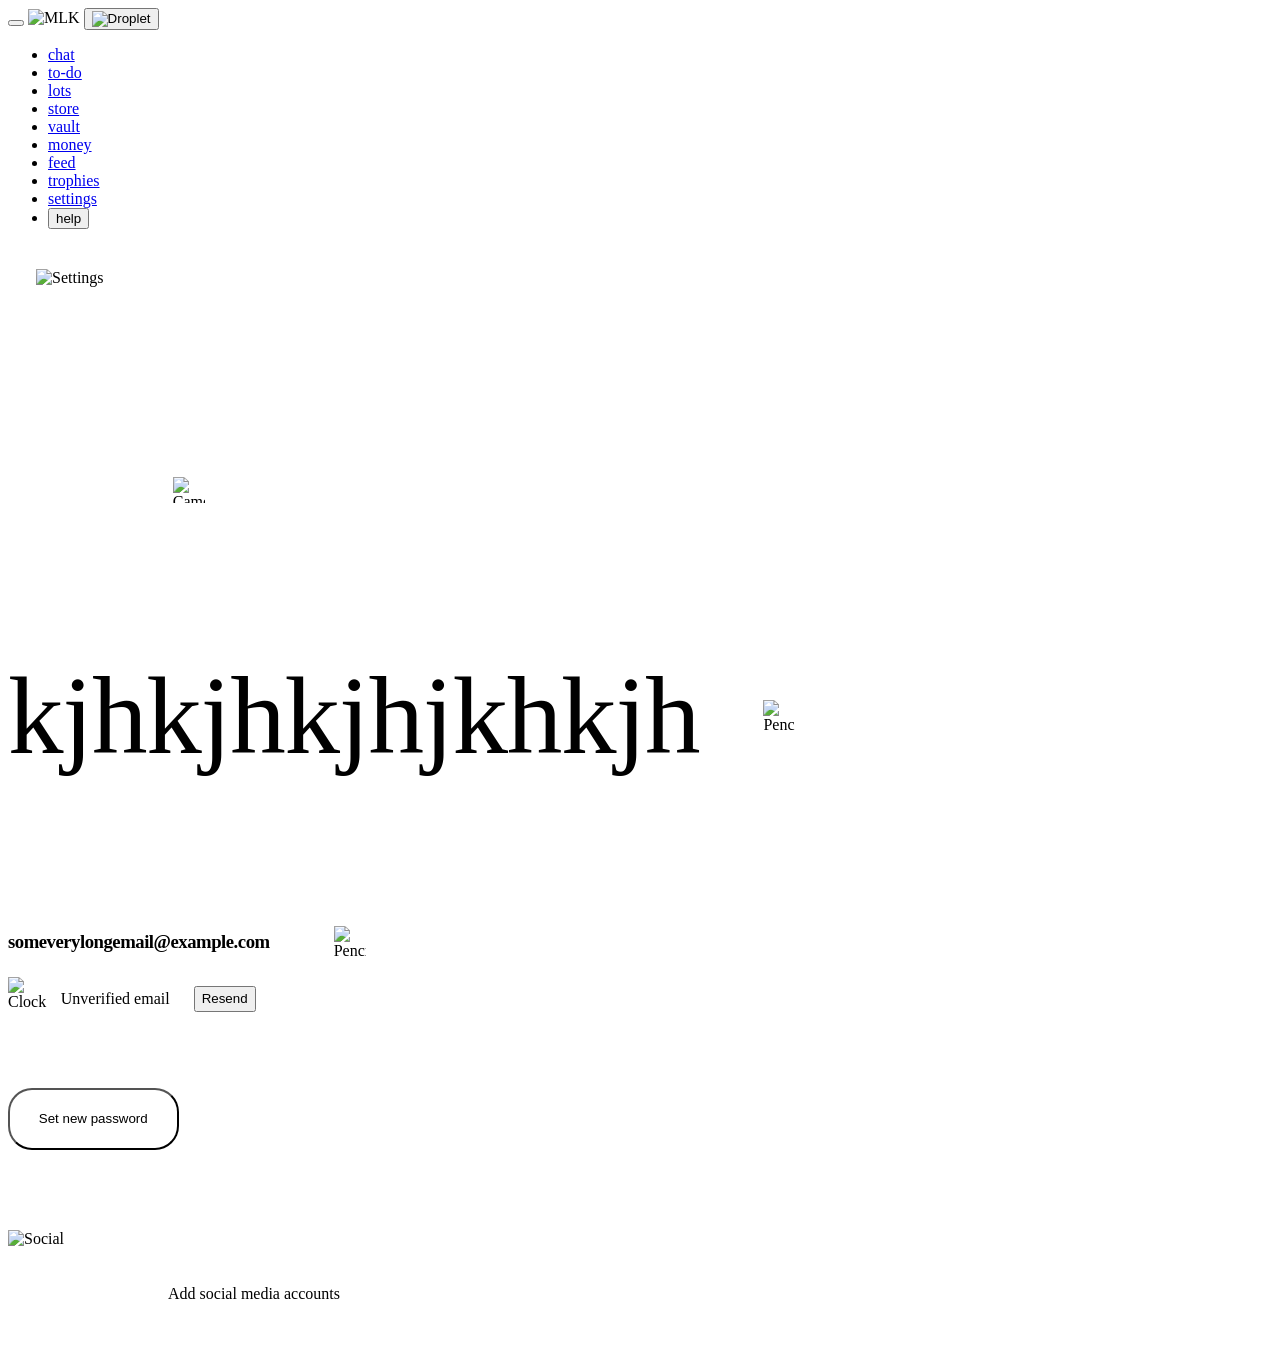
==== settings.html @ 3fc71430 "Merge pull request #1 from armmmartirosyan/main from armm" ====
<!doctype html>
<html lang="en">

<head>
    <meta charset="UTF-8" />
    <meta name="viewport" content="width=device-width, initial-scale=1.0" />
    <link rel="stylesheet" href="css/globals.css" />
    <link rel="stylesheet" href="css/sidebar-layout.css" />
    <link rel="stylesheet" href="css/help-modal.css" />
    <link rel="stylesheet" href="css/settings.css" />
    <link rel="icon" type="image/png" href="./images/droplet.png" />
    <title>Settings</title>
</head>

<body class="generic-body">
    <main class="generic-canvas dark-canvas">
        <header class="page__header">
            <button class="generic-button-reset layout-nav-toggle layout-nav-toggle_responsive" data-sidebar-toggle
                type="button" aria-label="Toggle navigation menu" aria-expanded="false">
                <span class="layout-nav-toggle__line"></span>
                <span class="layout-nav-toggle__line"></span>
                <span class="layout-nav-toggle__line"></span>
            </button>
            <img src="./images/mlk.svg" alt="MLK" class="page__logo" />

            <button class="generic-button-reset" type="button" aria-label="Profile indicator">
                <img class="page__droplet-icon" src="images/header-droplet.svg" alt="Droplet" />
            </button>
        </header>

        <section class="page" data-sidebar-layout="responsive" aria-label="Settings page">
            <aside id="primary-sidebar" class="page__sidebar" data-sidebar-panel aria-label="Sidebar navigation">
                <nav class="navigation" aria-label="Main sections">
                    <ul class="generic-list-reset">
                        <li class="navigation__item navigation__item_group_1">
                            <a class="navigation__link" href="chat.html">chat</a>
                        </li>
                        <li class="navigation__item navigation__item_group_1">
                            <a class="navigation__link" href="todo.html">to-do</a>
                        </li>
                        <li class="navigation__item navigation__item_group_1">
                            <a class="navigation__link" href="lots.html">lots</a>
                        </li>
                        <li class="navigation__item navigation__item_group_1">
                            <a class="navigation__link" href="store.html">store</a>
                        </li>
                        <li class="navigation__item navigation__item_group_1">
                            <a class="navigation__link" href="vault.html">vault</a>
                        </li>
                        <li class="navigation__item navigation__item_group_1">
                            <a class="navigation__link" href="money.html">money</a>
                        </li>

                        <div class="navigation__divider"></div>

                        <li class="navigation__item navigation__item_group_2">
                            <a class="navigation__link" href="feed.html">feed</a>
                        </li>
                        <li class="navigation__item navigation__item_group_2">
                            <a class="navigation__link" href="trophies.html">trophies</a>
                        </li>
                        <li class="navigation__item navigation__item_group_2">
                            <a class="navigation__link navigation__link_state_active" href="settings.html">settings</a>
                        </li>
                        <li class="navigation__item navigation__item_group_2">
                            <button class="navigation__link navigation__help-trigger generic-button-reset"
                                type="button">help</button>
                        </li>
                    </ul>
                </nav>
            </aside>

            <section class="page__workspace" aria-label="Settings workspace">
                <div class="page__content settings-page__content ui-scrollbar_hidden">
                    <input type="file" class="settings-page__image-input" id="settings-page-image-input">
                    <label class="settings-page__image-figure" for="settings-page-image-input">
                        <img class="settings-page__image-img" src="images/droplet-big.svg" alt="Settings" />
                        <div class="settings-page__image-figcaption">
                            <img src="images/camera.svg" alt="Camera" class="settings-page__image-figcaption-icon" />
                        </div>
                    </label>
                    <div class="settings-page__text-line">
                        <h1 class="settings-page__text">kjhkjhkjhjkhkjh</h1>
                        <div class="settings-page__pencil-button">
                            <img src="images/pencil.svg" alt="Pencil" class="settings-page__pencil-icon">
                        </div>
                    </div>
                    <div class="settings-page__text-line">
                        <h1 class="settings-page__email type-23-500-primary">
                            someverylongemail@example.com</h1>
                        <div class="settings-page__pencil-button">
                            <img src="images/pencil.svg" alt="Pencil" class="settings-page__pencil-icon">
                        </div>
                    </div>
                    <div class="settings-page__resend-line">
                        <img src="images/clock.svg" alt="Clock" class="settings-page__resend-icon">
                        <p class="settings-page__resend-info type-15-primary">Unverified email</p>
                        <button class="generic-button-reset settings-page__resend-button type-12-muted"
                            type="button">Resend</button>
                    </div>
                    <button class="settings-page__set-password-btn generic-button-reset type-12-primary" type="button">
                        Set new password
                    </button>
                    <div class="settings-page__social-line">
                        <img src="images/social-group.svg" alt="Social" class="settings-page__social-icon">
                        <p class="settings-page__social-info type-23-secondary">Add social media
                            accounts</p>
                    </div>
                </div>
            </section>
        </section>

    </main>
    <script src="scripts/help-modal.js" defer></script>
    <script src="scripts/sidebar-layout.js" defer></script>
</body>

</html>
---- css/settings.css ----
.settings-page__content {
    overflow-y: auto;
}

.settings-page__image-figure {
    width: 14rem;
    height: 18rem;
    border-radius: 3rem;
    background-color: var(--color-surface-soft);
    display: flex;
    justify-content: center;
    align-items: center;
    position: relative;
    margin-bottom: 1.3rem;
    transition: border-radius var(--transition-timing);
    cursor: pointer;

    &:not(:disabled):hover {
        border-radius: var(--hover-radius);
    }
}

.settings-page__image-img {
    width: 10.5rem;
    height: 15rem;
}

.settings-page__image-figcaption {
    position: absolute;
    width: 4rem;
    height: 4rem;
    border-radius: 50%;
    right: 0.7rem;
    bottom: 0.7rem;
    background-color: var(--color-surface-contrast);
    display: flex;
    justify-content: center;
    align-items: center;
    cursor: pointer;
}

.settings-page__image-figcaption-icon {
    width: 2rem;
    height: 1.6rem;
}

.settings-page__text-line {
    display: flex;
    align-items: center;
    gap: 3rem;
    margin-bottom: 2rem;
    max-width: 54rem;
}

.settings-page__text-line+.settings-page__text-line {
    margin-bottom: 0;
}

.settings-page__text {
    max-width: 100%;
    width: fit-content;
    height: auto;
    font-size: 6.94rem;
    line-height: 6.38rem;
    color: var(--color-text-primary);
    font-family: "Plus Jakarta Sans";
    font-weight: 500;
    letter-spacing: -0.075rem;
    white-space: normal;
    word-break: break-all;
}

.settings-page__email {
    max-width: 100%;
    width: fit-content;
    height: auto;
    letter-spacing: -0.03rem;
    white-space: normal;
    word-break: break-all;
}

.settings-page__pencil-button {
    width: 4rem;
    height: 4rem;
    cursor: pointer;
    display: flex;
    justify-content: center;
    align-items: center;
}

.settings-page__pencil-icon {
    width: 2rem;
    height: 2rem;
}

.settings-page__resend-line {
    display: flex;
    align-items: center;
    margin-bottom: 4rem;
}

.settings-page__resend-icon {
    width: 2.8rem;
    height: 2.8rem;
    margin-right: .5rem;
}

.settings-page__resend-info {
    letter-spacing: 0;
    margin-right: 1.5rem;
}

.settings-page__resend-button {
    line-height: 1.2rem;
    letter-spacing: 0;
    transition: color var(--transition-timing);

    &:not(:disabled):hover {
        color: white;
    }
}

.settings-page__set-password-btn {
    width: fit-content;
    height: fit-content;
    line-height: 1.2rem;
    letter-spacing: 0;
    padding: 1.2rem 1.8rem;
    border-radius: 1.5rem;
    background-color: var(--color-surface-soft);
    margin-bottom: 5rem;
    transition: border-radius var(--transition-timing);

    &:not(:disabled):hover {
        border-radius: var(--hover-radius);
    }
}

.settings-page__social-line {
    display: flex;
    align-items: center;
    gap: 2rem;
    max-width: 28.5rem;
}

.settings-page__social-icon {
    width: 8rem;
    height: 8rem;
}

.settings-page__social-info {
    letter-spacing: 0;
    max-width: 18.2rem;
    height: auto;
    white-space: normal;
    word-break: break-all;
}

.settings-page__image-input {
    display: none;
}

@media screen and (max-width: 1200px) {
    .settings-page__content {
        padding: 1rem 1rem 3rem;
    }

    .settings-page__text {
        font-size: 4.61rem;
        line-height: 4.5rem;
    }

    .settings-page__text-line {
        max-width: unset;
        justify-content: space-between;
        margin-bottom: 1rem;
    }

    .settings-page__text-line+.settings-page__text-line {
        margin-bottom: 0;
    }

    .settings-page__image-figure {
        width: 10.8rem;
        height: 13.8rem;
    }

    .settings-page__image-img {
        width: 9.4rem;
        height: 15rem;
    }
}
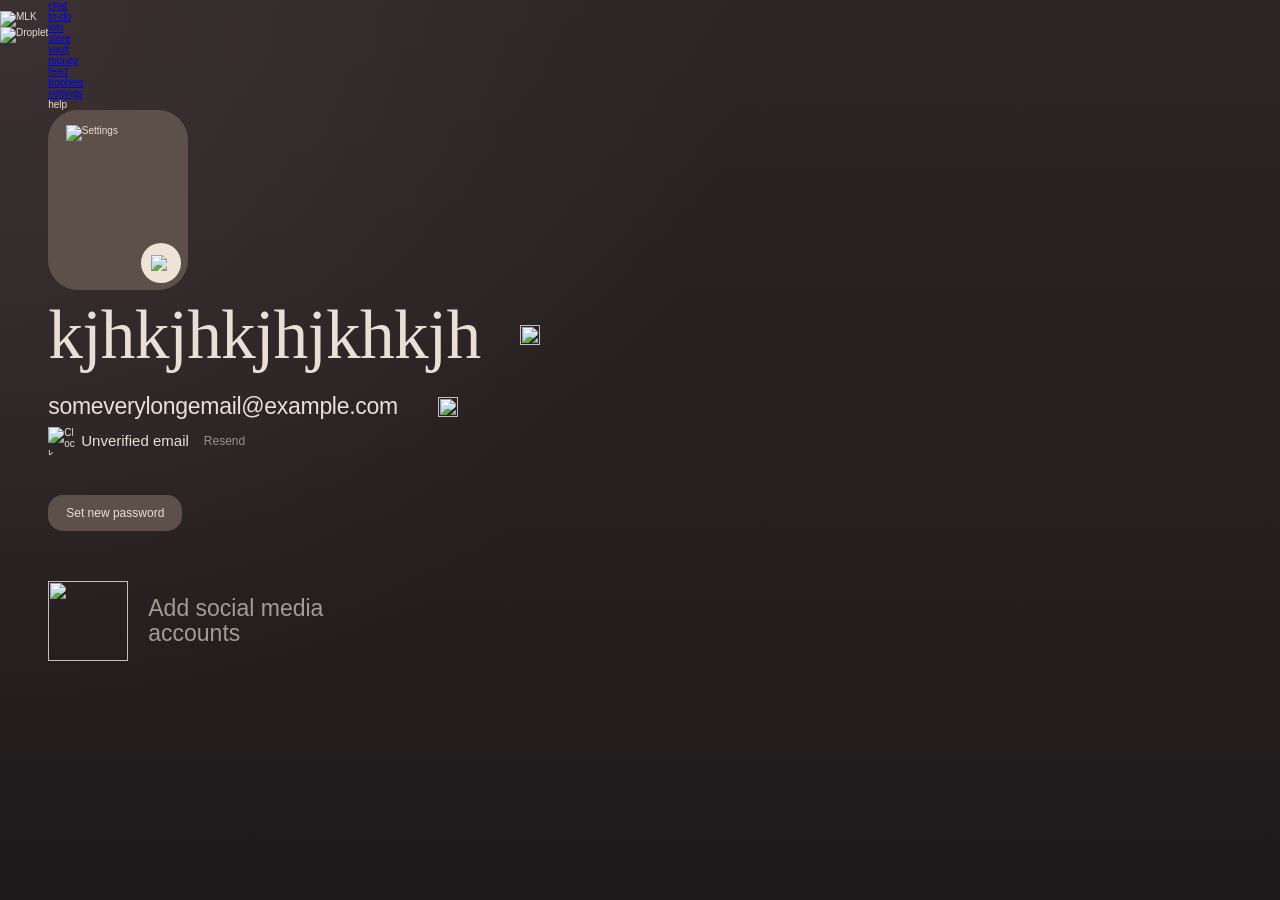
==== commit 90ad6131: "trophies" ====
--- a/settings.html
+++ b/settings.html
@@ -7,6 +7,9 @@
     <link rel="stylesheet" href="css/globals.css" />
     <link rel="stylesheet" href="css/sidebar-layout.css" />
     <link rel="stylesheet" href="css/help-modal.css" />
+    <link rel="stylesheet" href="css/form-controls.css" />
+    <link rel="stylesheet" href="css/side-modal.css" />
+    <link rel="stylesheet" href="css/toast.css" />
     <link rel="stylesheet" href="css/settings.css" />
     <link rel="icon" type="image/png" href="./images/droplet.png" />
     <title>Settings</title>
@@ -80,39 +83,269 @@
                         </div>
                     </label>
                     <div class="settings-page__text-line">
-                        <h1 class="settings-page__text">kjhkjhkjhjkhkjh</h1>
-                        <div class="settings-page__pencil-button">
-                            <img src="images/pencil.svg" alt="Pencil" class="settings-page__pencil-icon">
-                        </div>
+                        <h1 class="settings-page__text" id="settings-username">kjhkjhkjhjkhkjh</h1>
+                        <button type="button"
+                            class="generic-button-reset settings-page__pencil-button"
+                            data-modal-target="username-modal" aria-label="Edit username">
+                            <img src="images/pencil.svg" alt="" class="settings-page__pencil-icon">
+                        </button>
                     </div>
                     <div class="settings-page__text-line">
-                        <h1 class="settings-page__email type-23-500-primary">
+                        <h1 class="settings-page__email type-23-500-primary" id="settings-email">
                             someverylongemail@example.com</h1>
-                        <div class="settings-page__pencil-button">
-                            <img src="images/pencil.svg" alt="Pencil" class="settings-page__pencil-icon">
-                        </div>
+                        <button type="button"
+                            class="generic-button-reset settings-page__pencil-button"
+                            data-modal-target="email-modal" aria-label="Edit email">
+                            <img src="images/pencil.svg" alt="" class="settings-page__pencil-icon">
+                        </button>
                     </div>
                     <div class="settings-page__resend-line">
                         <img src="images/clock.svg" alt="Clock" class="settings-page__resend-icon">
                         <p class="settings-page__resend-info type-15-primary">Unverified email</p>
                         <button class="generic-button-reset settings-page__resend-button type-12-muted"
-                            type="button">Resend</button>
-                    </div>
-                    <button class="settings-page__set-password-btn generic-button-reset type-12-primary" type="button">
+                            type="button"
+                            data-toast-title="Email sent"
+                            data-toast-body="Please verify the new email address: {email}"
+                            data-toast-body-email="#settings-email">Resend</button>
+                    </div>
+                    <button class="settings-page__set-password-btn generic-button-reset type-12-primary"
+                        type="button" data-modal-target="password-modal">
                         Set new password
                     </button>
-                    <div class="settings-page__social-line">
-                        <img src="images/social-group.svg" alt="Social" class="settings-page__social-icon">
+                    <button type="button" class="generic-button-reset settings-page__social-line"
+                        data-modal-target="social-modal">
+                        <img src="images/social-group.svg" alt="" class="settings-page__social-icon">
                         <p class="settings-page__social-info type-23-secondary">Add social media
                             accounts</p>
-                    </div>
+                    </button>
                 </div>
             </section>
         </section>
 
     </main>
+
+    <div class="side-modal" id="username-modal" data-state="closed" role="dialog" aria-modal="true"
+        aria-labelledby="username-modal-title">
+        <div class="side-modal__overlay"></div>
+        <div class="side-modal__panel">
+            <button type="button" class="generic-button-reset side-modal__close" data-modal-close
+                aria-label="Close modal">
+                <img src="./images/close-icon.svg" alt="" class="side-modal__close-icon" />
+            </button>
+            <form class="side-modal__body" novalidate>
+                <h2 class="side-modal__title" id="username-modal-title">Username</h2>
+                <div class="form-field" data-validate>
+                    <div class="form-field__control">
+                        <input type="text" id="username-input" class="form-input" placeholder=" "
+                            data-prefill-target="#settings-username" required />
+                        <label class="form-field__label" for="username-input">Username</label>
+                    </div>
+                    <p class="form-field__error">Username is required</p>
+                </div>
+                <button type="submit" class="form-button">Save</button>
+            </form>
+        </div>
+    </div>
+
+    <div class="side-modal" id="email-modal" data-state="closed" role="dialog" aria-modal="true"
+        aria-labelledby="email-modal-title">
+        <div class="side-modal__overlay"></div>
+        <div class="side-modal__panel">
+            <button type="button" class="generic-button-reset side-modal__close" data-modal-close
+                aria-label="Close modal">
+                <img src="./images/close-icon.svg" alt="" class="side-modal__close-icon" />
+            </button>
+            <form class="side-modal__body" novalidate>
+                <h2 class="side-modal__title" id="email-modal-title">Email</h2>
+                <div class="form-field" data-validate>
+                    <div class="form-field__control">
+                        <input type="email" id="email-input" class="form-input" placeholder=" "
+                            data-prefill-target="#settings-email" required />
+                        <label class="form-field__label" for="email-input">Email</label>
+                    </div>
+                    <p class="form-field__error">Email is required</p>
+                </div>
+                <button type="submit" class="form-button">Save</button>
+            </form>
+        </div>
+    </div>
+
+    <div class="side-modal" id="password-modal" data-state="closed" role="dialog" aria-modal="true"
+        aria-labelledby="password-modal-title">
+        <div class="side-modal__overlay"></div>
+        <div class="side-modal__panel">
+            <button type="button" class="generic-button-reset side-modal__close" data-modal-close
+                aria-label="Close modal">
+                <img src="./images/close-icon.svg" alt="" class="side-modal__close-icon" />
+            </button>
+            <form class="side-modal__body" novalidate data-submit-gate>
+                <h2 class="side-modal__title" id="password-modal-title">Password</h2>
+                <div class="form-field" data-validate>
+                    <div class="form-field__control form-field__control_with-action">
+                        <input type="password" id="password-current" class="form-input" placeholder=" "
+                            required />
+                        <label class="form-field__label" for="password-current">Current password</label>
+                        <button type="button"
+                            class="generic-button-reset form-field__action-button"
+                            data-password-toggle aria-label="Show password">
+                            <img src="./images/eye-closed.svg" alt=""
+                                class="form-field__action-icon" />
+                        </button>
+                    </div>
+                    <p class="form-field__error">Current password is required</p>
+                </div>
+                <div class="form-field" data-validate>
+                    <div class="form-field__control form-field__control_with-action">
+                        <input type="password" id="password-new" class="form-input" placeholder=" "
+                            required />
+                        <label class="form-field__label" for="password-new">New password</label>
+                        <button type="button"
+                            class="generic-button-reset form-field__action-button"
+                            data-password-toggle aria-label="Show password">
+                            <img src="./images/eye-closed.svg" alt=""
+                                class="form-field__action-icon" />
+                        </button>
+                    </div>
+                    <p class="form-field__error">New password is required</p>
+                </div>
+                <div class="form-field" data-validate data-match-with="password-new"
+                    data-field-error-mismatch="Passwords don't match">
+                    <div class="form-field__control form-field__control_with-action">
+                        <input type="password" id="password-confirm" class="form-input" placeholder=" "
+                            required />
+                        <label class="form-field__label" for="password-confirm">Confirm new password</label>
+                        <button type="button"
+                            class="generic-button-reset form-field__action-button"
+                            data-password-toggle aria-label="Show password">
+                            <img src="./images/eye-closed.svg" alt=""
+                                class="form-field__action-icon" />
+                        </button>
+                    </div>
+                    <p class="form-field__error">Please confirm the new password</p>
+                </div>
+                <button type="submit" class="form-button" disabled>Save</button>
+            </form>
+        </div>
+    </div>
+
+    <div class="side-modal" id="social-modal" data-state="closed" role="dialog" aria-modal="true"
+        aria-labelledby="social-modal-title">
+        <div class="side-modal__overlay"></div>
+        <div class="side-modal__panel">
+            <button type="button" class="generic-button-reset side-modal__close" data-modal-close
+                aria-label="Close modal">
+                <img src="./images/close-icon.svg" alt="" class="side-modal__close-icon" />
+            </button>
+            <div class="side-modal__body side-modal__body_variant_grid">
+                <h2 class="side-modal__title" id="social-modal-title">Link your social media accounts</h2>
+                <div class="side-modal__grid">
+                    <button type="button" class="generic-button-reset side-modal__grid-tile"
+                        style="background-color:#0cb8f9" aria-label="OnlyFans">
+                        <img src="./images/of-icon.svg" alt="" class="side-modal__grid-tile-icon" />
+                    </button>
+                    <button type="button" class="generic-button-reset side-modal__grid-tile"
+                        style="background-color:#ff0000" aria-label="YouTube">
+                        <svg class="side-modal__grid-tile-icon" viewBox="0 0 24 24" fill="none"
+                            xmlns="http://www.w3.org/2000/svg">
+                            <path fill="#fff"
+                                d="M23 7.2s-.2-1.6-.9-2.3c-.8-.9-1.8-.9-2.2-1C16.6 3.6 12 3.6 12 3.6h0s-4.6 0-7.9.3c-.4.1-1.3.1-2.2 1C1.2 5.6 1 7.2 1 7.2S.8 9.2.8 11.1v1.8c0 1.9.2 3.9.2 3.9s.2 1.6.9 2.3c.8.9 1.9.8 2.4.9C6.2 20.2 12 20.4 12 20.4s4.6 0 7.9-.3c.4-.1 1.3-.1 2.2-1 .7-.7.9-2.3.9-2.3s.2-2 .2-3.9v-1.8c0-1.9-.2-3.9-.2-3.9zM9.8 15.1V8.4l6 3.4-6 3.3z" />
+                        </svg>
+                    </button>
+                    <button type="button" class="generic-button-reset side-modal__grid-tile"
+                        style="background-image:linear-gradient(45deg,#f09433,#e6683c,#dc2743,#cc2366,#bc1888)"
+                        aria-label="Instagram">
+                        <img src="./images/instagram.svg" alt=""
+                            class="side-modal__grid-tile-icon" />
+                    </button>
+                    <button type="button" class="generic-button-reset side-modal__grid-tile"
+                        style="background-color:#ffffff" aria-label="TikTok">
+                        <img src="./images/tiktok.svg" alt="" class="side-modal__grid-tile-icon" />
+                    </button>
+                    <button type="button" class="generic-button-reset side-modal__grid-tile"
+                        style="background-color:#9146ff" aria-label="Twitch">
+                        <svg class="side-modal__grid-tile-icon" viewBox="0 0 24 24" fill="none"
+                            xmlns="http://www.w3.org/2000/svg">
+                            <path fill="#fff"
+                                d="M4 3l-1 4v12h4v3h3l3-3h4l5-5V3H4zm16 10l-3 3h-4l-3 3v-3H7V5h13v8zm-4-6v5h-2V7h2zm-5 0v5H9V7h2z" />
+                        </svg>
+                    </button>
+                    <button type="button" class="generic-button-reset side-modal__grid-tile"
+                        style="background-color:#000000" aria-label="X">
+                        <img src="./images/x.svg" alt="" class="side-modal__grid-tile-icon" />
+                    </button>
+                    <button type="button" class="generic-button-reset side-modal__grid-tile"
+                        style="background-color:#fffc00" aria-label="Snapchat">
+                        <svg class="side-modal__grid-tile-icon" viewBox="0 0 24 24" fill="none"
+                            xmlns="http://www.w3.org/2000/svg">
+                            <path fill="#fff" stroke="#000" stroke-width="0.5"
+                                d="M12 2c3 0 5.5 2 5.7 5.4.1 1.8-.2 3.2.3 3.8.4.5 1.6.2 1.9.8.3.7-1.3 1.4-2.4 1.8-.7.3-.5 1-.2 1.6.5 1 2 2.2 3.5 2.3.3 0 .4.3.2.6-.6 1-3 .9-3.4 1.4-.2.3-.2 1.2-.7 1.3-.7.2-2.1-.8-3.6-.4-1.6.4-2.2 1.6-3.3 1.6-1.1 0-1.7-1.2-3.3-1.6-1.5-.4-2.9.6-3.6.4-.5-.1-.5-1-.7-1.3-.4-.5-2.8-.4-3.4-1.4-.2-.3-.1-.6.2-.6 1.5-.1 3-1.3 3.5-2.3.3-.6.5-1.3-.2-1.6-1.1-.4-2.7-1.1-2.4-1.8.3-.6 1.5-.3 1.9-.8.5-.6.2-2 .3-3.8C6.5 4 9 2 12 2z" />
+                        </svg>
+                    </button>
+                    <button type="button" class="generic-button-reset side-modal__grid-tile"
+                        style="background-color:#229ed9" aria-label="Telegram">
+                        <svg class="side-modal__grid-tile-icon" viewBox="0 0 24 24" fill="none"
+                            xmlns="http://www.w3.org/2000/svg">
+                            <path fill="#fff"
+                                d="M21.5 3.5 2.6 10.7c-1.2.5-1.2 1.2-.2 1.5l4.7 1.5 10.8-6.8c.5-.3 1-.1.6.2l-8.7 7.9-.3 4.8c.5 0 .7-.2 1-.5l2.3-2.2 4.8 3.5c.9.5 1.5.2 1.7-.8l3-14c.3-1.2-.5-1.8-1.8-1.3z" />
+                        </svg>
+                    </button>
+                    <button type="button" class="generic-button-reset side-modal__grid-tile"
+                        style="background-color:#0077ff" aria-label="VK">
+                        <svg class="side-modal__grid-tile-icon" viewBox="0 0 24 24" fill="none"
+                            xmlns="http://www.w3.org/2000/svg">
+                            <path fill="#fff"
+                                d="M13.2 17.2h1.3s.4 0 .6-.3c.2-.2.2-.6.2-.6s0-1.4.7-1.6c.7-.2 1.6 1.4 2.5 2 .7.5 1.3.4 1.3.4l2.5 0s1.3-.1.7-1.1c-.1-.1-.4-.7-1.9-2.1-1.5-1.4-1.3-1.2.5-3.6 1.1-1.4 1.5-2.3 1.4-2.7-.1-.4-1-.3-1-.3l-2.8 0s-.2 0-.4.1c-.2.1-.3.3-.3.3s-.4 1-.9 1.8c-1.1 1.7-1.5 1.8-1.7 1.7-.4-.3-.3-1.1-.3-1.7 0-1.9.3-2.7-.6-2.9-.3-.1-.5-.1-1.2-.1-1 0-1.8 0-2.2.2-.3.1-.5.4-.4.5.2 0 .6.1.8.4.3.4.3 1.2.3 1.2s.2 2.6-.4 2.9c-.4.2-.9-.2-1.9-1.8-.5-.8-.9-1.7-.9-1.7s-.1-.2-.2-.3c-.2-.1-.5-.1-.5-.1l-2.7 0s-.4 0-.5.2c-.1.2 0 .5 0 .5s2.1 4.9 4.5 7.3c2.2 2.3 4.7 2.1 4.7 2.1z" />
+                        </svg>
+                    </button>
+                    <button type="button" class="generic-button-reset side-modal__grid-tile"
+                        style="background-color:#0a66c2" aria-label="LinkedIn">
+                        <svg class="side-modal__grid-tile-icon" viewBox="0 0 24 24" fill="none"
+                            xmlns="http://www.w3.org/2000/svg">
+                            <path fill="#fff"
+                                d="M6.5 9H3v11h3.5V9zm-1.8-5a2 2 0 1 0 0 4 2 2 0 0 0 0-4zM21 13.3c0-3-1.6-4.4-3.8-4.4-1.7 0-2.5.9-3 1.6V9H11v11h3.5v-5.9c0-1.6.3-3 2.2-3 1.9 0 1.9 1.6 1.9 3.1V20H21v-6.7z" />
+                        </svg>
+                    </button>
+                    <button type="button" class="generic-button-reset side-modal__grid-tile"
+                        style="background-color:#5865f2" aria-label="Discord">
+                        <svg class="side-modal__grid-tile-icon" viewBox="0 0 24 24" fill="none"
+                            xmlns="http://www.w3.org/2000/svg">
+                            <path fill="#fff"
+                                d="M20 5.3a17.3 17.3 0 0 0-4.3-1.3c-.2.3-.4.8-.6 1.1a16 16 0 0 0-4.2 0c-.2-.3-.4-.8-.6-1.1a17.3 17.3 0 0 0-4.3 1.3A18 18 0 0 0 3 17.3a17 17 0 0 0 5.2 2.7c.4-.6.8-1.2 1.1-1.9a11 11 0 0 1-1.7-.8c.1-.1.3-.2.4-.3a12.2 12.2 0 0 0 10.4 0c.1.1.3.2.4.3-.5.3-1.1.6-1.7.8.3.7.7 1.3 1.1 1.9a17 17 0 0 0 5.2-2.7 18 18 0 0 0-2-12zm-11 9.5c-1 0-1.9-1-1.9-2.1 0-1.2.9-2.1 1.9-2.1s1.9 1 1.9 2.1c0 1.2-.9 2.1-1.9 2.1zm7 0c-1 0-1.9-1-1.9-2.1 0-1.2.9-2.1 1.9-2.1s1.9 1 1.9 2.1c0 1.2-.9 2.1-1.9 2.1z" />
+                        </svg>
+                    </button>
+                    <button type="button" class="generic-button-reset side-modal__grid-tile"
+                        style="background-color:#1877f2" aria-label="Facebook">
+                        <svg class="side-modal__grid-tile-icon" viewBox="0 0 24 24" fill="none"
+                            xmlns="http://www.w3.org/2000/svg">
+                            <path fill="#fff"
+                                d="M13.6 22v-8.2h2.8l.4-3.2h-3.2V8.5c0-.9.3-1.6 1.6-1.6h1.7V4.1c-.3 0-1.3-.1-2.4-.1-2.4 0-4 1.5-4 4.1v2.3H7.7v3.2h2.8V22h3.1z" />
+                        </svg>
+                    </button>
+                    <button type="button" class="generic-button-reset side-modal__grid-tile"
+                        style="background-color:#000000" aria-label="Threads">
+                        <svg class="side-modal__grid-tile-icon" viewBox="0 0 24 24" fill="none"
+                            xmlns="http://www.w3.org/2000/svg">
+                            <path fill="#fff"
+                                d="M12 2C6.6 2 2.5 5.2 2.5 11.6c0 4.2 1.9 7.8 4.9 9.4 2.3 1.2 5 1.2 7.4 0 2-1 3.5-2.8 4-5.2.4-2-.1-3.9-1.2-5.2-1-1.1-2.5-1.7-4.3-1.7-1.3 0-2.5.4-3.4 1.1-.4.3-.4.8-.2 1.2.3.4.8.5 1.2.2.6-.5 1.5-.8 2.4-.8 1.2 0 2.2.4 2.9 1.1.7.8 1 1.9.7 3.2-.4 1.7-1.4 2.9-3 3.7-1.8.9-3.8.9-5.5 0-2.3-1.2-3.8-4.1-3.8-7.7 0-5 3-8 7.7-8 3.7 0 6.5 2 7.3 5.1.1.5.6.7 1 .6.4-.1.6-.6.5-1C20.4 4.5 17 2 12 2z" />
+                        </svg>
+                    </button>
+                    <button type="button" class="generic-button-reset side-modal__grid-tile"
+                        style="background-color:#b92b27" aria-label="Quora">
+                        <svg class="side-modal__grid-tile-icon" viewBox="0 0 24 24" fill="none"
+                            xmlns="http://www.w3.org/2000/svg">
+                            <path fill="#fff"
+                                d="M12 2C6.5 2 2 6.5 2 12s4.5 10 10 10c1.5 0 2.9-.3 4.1-.9.3.4.7.9 1.5.9.7 0 1.6-.3 2.2-1.2l.8-1.2c.7-1 .6-2.1-.1-2.8-.7-.6-1.5-.6-2.1-.2l-.9.6c-.3-.3-.5-.6-.8-1 1.9-1.8 3.1-4.3 3.1-7.2 0-5.5-4.5-10-10-10zm0 16.2c-3.4 0-5.5-3.1-5.5-6.2 0-3.1 2.1-6.2 5.5-6.2 3.4 0 5.5 3.1 5.5 6.2 0 1-.2 2-.6 2.8-.8-.9-2-1.7-3.4-1.7-1.3 0-2.2.5-2.9 1.3l1.1 1.3c.4-.4 1-.7 1.6-.7.9 0 1.7.5 2.3 1.2-.9.8-2 1.3-3.1 1.3h-.5z" />
+                        </svg>
+                    </button>
+                </div>
+            </div>
+        </div>
+    </div>
+
     <script src="scripts/help-modal.js" defer></script>
     <script src="scripts/sidebar-layout.js" defer></script>
+    <script src="scripts/side-modal.js" defer></script>
+    <script src="scripts/toast.js" defer></script>
 </body>
 
 </html>
--- a/css/globals.css
+++ b/css/globals.css
@@ -0,0 +1,351 @@
+@import "./fonts.css";
+
+:root {
+  /* Figma MLK tokens (node 395:5635) */
+  /* Primary: #2C2425 | Secondary: #1F1A1B | Accent: #E3B6A5 */
+  /* Text Primary: #F1EBE3 | Text Secondary: #A79A92 | Text Muted: #6B605D */
+  /* Surface Glass: rgba(255, 255, 255, 0.12) | Divider: rgba(255, 255, 255, 0.2) */
+  --color-primary: #2c2425;
+  --color-secondary: #1f1a1b;
+  --color-accent: #e5ae99;
+  --color-chat-surface: var(--color-primary);
+  --color-bg-primary: var(--color-primary);
+  --color-bg-secondary: var(--color-secondary);
+  --color-surface-soft: #5d504b;
+  --color-surface-contrast: #efe3d8;
+  --color-surface-panel: #23201f;
+  --color-surface-panel-muted: #423733;
+  --color-text-primary: #eadfd6;
+  --color-text-secondary: #a79a92;
+  --color-text-muted: #a39187;
+  --color-text-dark: #261f20;
+  --color-highlight-blue: #0000ff;
+  --color-highlight-green: #71eb44;
+  --color-highlight-yellow: #ffdd24;
+  --color-highlight-pink: #ff80c0;
+  --color-modal-surface: #200054;
+  --color-modal-overlay: rgba(0, 0, 0, 0.55);
+  --color-field-surface: #42276e;
+  --color-field-surface-subtle: rgba(255, 255, 255, 0.06);
+  --color-error: #ff3d7a;
+  --color-error-glow: rgba(255, 61, 122, 0.55);
+  --color-bg-glow: #3b3132;
+  --color-line-soft: rgba(255, 255, 255, 0.2);
+  --white-10: rgba(255, 255, 255, 0.1);
+  --white-15: rgba(255, 255, 255, 0.15);
+  --white-20: rgba(255, 255, 255, 0.2);
+  --white-30: rgba(255, 255, 255, 0.3);
+  --white-40: rgba(255, 255, 255, 0.4);
+  --white-50: rgba(255, 255, 255, 0.5);
+  --white-60: rgba(255, 255, 255, 0.6);
+  --white-70: rgba(255, 255, 255, 0.7);
+  --white-80: rgba(255, 255, 255, 0.8);
+  --white-90: rgba(255, 255, 255, 0.9);
+  --white-100: rgba(255, 255, 255, 1);
+  --black-08: rgba(0, 0, 0, 0.08);
+  --black-20: rgba(0, 0, 0, 0.2);
+  --black-25: rgba(0, 0, 0, 0.25);
+  --color-overlay-dark: rgba(0, 0, 0, 0.18);
+  --shadow-soft: 0 1.2rem 3rem rgba(0, 0, 0, 0.25);
+
+  --static-frame-width: 100%;
+  --static-frame-height: 100dvh;
+  --static-sidebar-width: 35rem;
+  --hover-radius: 0.5rem;
+  --transition-timing: 0.4s;
+}
+
+* {
+  box-sizing: border-box;
+  margin: 0;
+  padding: 0;
+}
+
+html {
+  /* font-size: calc(100vw / (1920 / 10)); */
+  font-size: 62.5%;
+}
+
+body {
+  font-family: "AdvancedLevel Inter", "Segoe UI", sans-serif;
+  color: var(--color-text-primary);
+  overflow-wrap: break-word;
+}
+
+img {
+  display: block;
+  max-width: 100%;
+}
+
+button,
+input {
+  border: 0;
+  font: inherit;
+  color: inherit;
+}
+
+button,
+a,
+input,
+textarea {
+  transition:
+    color 180ms ease,
+    background-color 180ms ease,
+    opacity 180ms ease,
+    box-shadow 180ms ease;
+}
+
+.generic-body {
+  min-width: var(--static-frame-width);
+  min-height: var(--static-frame-height);
+  background:
+    radial-gradient(
+      100% 140% at 0% 0%,
+      var(--color-bg-glow) 0%,
+      transparent 58%
+    ),
+    linear-gradient(
+      180deg,
+      var(--color-bg-primary) 0%,
+      var(--color-bg-secondary) 100%
+    );
+}
+
+.generic-canvas {
+  width: var(--static-frame-width);
+  min-height: var(--static-frame-height);
+  height: var(--static-frame-height);
+  margin-inline: auto;
+  display: flex;
+  justify-content: flex-start;
+  align-items: flex-start;
+  overflow-x: hidden;
+  position: relative;
+  background-image: url("../images/bg-light.png");
+  background-size: cover;
+  background-position: center;
+
+  &.dark-canvas {
+    background-image: url("../images/bg-dark.png");
+  }
+}
+
+.small-canvas {
+  width: var(--static-frame-width);
+  min-height: var(--static-frame-height);
+  height: var(--static-frame-height);
+  overflow-x: hidden;
+  position: relative;
+  background-image: url("../images/bg-light.png");
+  background-size: cover;
+  background-position: center;
+
+  &.dark-canvas {
+    background-image: url("../images/bg-dark.png");
+  }
+}
+
+.generic-list-reset {
+  list-style: none;
+}
+
+.generic-button-reset {
+  cursor: pointer;
+  border: 0;
+  background: transparent;
+  padding: 0;
+}
+
+.generic-button-reset:active {
+  opacity: 1;
+}
+
+.generic-input-reset {
+  border: 0;
+  background: transparent;
+  outline: none;
+  padding: 0;
+}
+
+/* Shared surface helpers */
+.ui-panel {
+  border-radius: 2rem;
+}
+
+.ui-panel_tone_glass {
+  background-color: var(--white-10);
+}
+
+.ui-scrollbar_hidden {
+  -ms-overflow-style: none;
+  scrollbar-width: none;
+}
+
+.ui-scrollbar_hidden::-webkit-scrollbar {
+  display: none;
+}
+
+.ui-pill-button {
+  border-radius: 3rem;
+  cursor: pointer;
+}
+
+/* Typography system: one class per text style */
+.type-12,
+.type-12-primary,
+.type-12-secondary,
+.type-12-muted,
+.type-15,
+.type-15-primary,
+.type-15-secondary,
+.type-15-muted,
+.type-15-500,
+.type-15-500-secondary,
+.type-15-500-dark,
+.type-15-700-primary,
+.type-18,
+.type-18-500-secondary,
+.type-23,
+.type-23-primary,
+.type-23-secondary,
+.type-23-500-primary,
+.type-24-500-primary,
+.type-46-500,
+.type-48-primary,
+.type-68-500,
+.type-68-500-primary,
+.type-70-500,
+.type-74-500 {
+  font-family: "Plus Jakarta Sans", "AdvancedLevel Inter", sans-serif;
+  letter-spacing: 0;
+}
+
+.type-12,
+.type-12-primary,
+.type-12-secondary,
+.type-12-muted {
+  font-size: 1.2rem;
+  line-height: 1.44rem;
+  font-weight: 400;
+}
+
+.type-15,
+.type-15-primary,
+.type-15-secondary,
+.type-15-muted,
+.type-15-500,
+.type-15-500-secondary,
+.type-15-500-dark,
+.type-15-700-primary {
+  font-size: 1.5rem;
+  line-height: 1.8rem;
+}
+
+.type-15,
+.type-15-primary,
+.type-15-secondary,
+.type-15-muted {
+  font-weight: 400;
+}
+
+.type-15-500,
+.type-15-500-secondary,
+.type-15-500-dark,
+.type-18-500-secondary,
+.type-23-500-primary,
+.type-24-500-primary,
+.type-46-500,
+.type-68-500,
+.type-68-500-primary,
+.type-70-500,
+.type-74-500 {
+  font-weight: 500;
+}
+
+.type-15-700-primary {
+  font-weight: 700;
+}
+
+.type-18,
+.type-18-500-secondary {
+  font-size: 1.8rem;
+  line-height: 2rem;
+}
+
+.type-18 {
+  font-weight: 400;
+}
+
+.type-23,
+.type-23-primary,
+.type-23-secondary,
+.type-23-500-primary {
+  font-size: 2.3rem;
+  line-height: 2.5rem;
+}
+
+.type-23,
+.type-23-primary,
+.type-23-secondary,
+.type-48-primary {
+  font-weight: 400;
+}
+
+.type-24-500-primary {
+  font-size: 2.4rem;
+  line-height: 2.6rem;
+}
+
+.type-46-500 {
+  font-size: 4.6rem;
+  line-height: 4.5rem;
+}
+
+.type-48-primary {
+  font-size: 4.8rem;
+  line-height: 4.5rem;
+}
+
+.type-68-500,
+.type-68-500-primary {
+  font-size: 6.8rem;
+  line-height: 6.4rem;
+}
+
+.type-70-500 {
+  font-size: 7rem;
+  line-height: 6.38rem;
+}
+
+.type-74-500 {
+  font-size: 7.4rem;
+  line-height: 6.4rem;
+}
+
+.type-12-primary,
+.type-15-primary,
+.type-15-700-primary,
+.type-23-primary,
+.type-23-500-primary,
+.type-24-500-primary,
+.type-48-primary,
+.type-68-500-primary {
+  color: var(--color-text-primary);
+}
+
+.type-12-secondary,
+.type-15-secondary,
+.type-15-500-secondary,
+.type-18-500-secondary,
+.type-23-secondary {
+  color: var(--color-text-secondary);
+}
+
+.type-15-500-dark {
+  color: var(--color-text-dark);
+}
+
+.type-12-muted,
+.type-15-muted {
+  color: var(--white-50);
+}
--- a/css/form-controls.css
+++ b/css/form-controls.css
@@ -0,0 +1,213 @@
+:root {
+    --form-field-border: rgba(255, 255, 255, 0.15);
+    --form-field-border-focus: rgba(255, 255, 255, 0.35);
+    --form-field-height: 6.4rem;
+    --form-field-radius: 1.4rem;
+    --form-field-padding-x: 2rem;
+}
+
+.form-field {
+    display: flex;
+    flex-direction: column;
+    gap: .8rem;
+}
+
+.form-field__control {
+    position: relative;
+    display: flex;
+    align-items: center;
+    height: var(--form-field-height);
+    border-radius: var(--form-field-radius);
+    background-color: var(--color-field-surface);
+    transition: border-color 180ms ease, box-shadow 180ms ease;
+}
+
+.form-field__control:focus-within {
+    border-color: var(--form-field-border-focus);
+}
+
+.form-field[data-state="error"] .form-field__control {
+    border: 1px solid var(--color-error);
+    box-shadow: 0 0 2rem -.4rem var(--color-error-glow);
+}
+
+.form-input,
+.form-select {
+    width: 100%;
+    height: 100%;
+    padding: 1.6rem var(--form-field-padding-x) .6rem;
+    background: transparent;
+    border: 0;
+    outline: none;
+    color: var(--white-100);
+    font-family: "Plus Jakarta Sans", "AdvancedLevel Inter", sans-serif;
+    font-size: 1.6rem;
+    line-height: 2rem;
+    font-weight: 500;
+    appearance: none;
+    -webkit-appearance: none;
+}
+
+
+.form-input::placeholder {
+    color: transparent;
+}
+
+.form-select {
+    padding-right: 4.4rem;
+    cursor: pointer;
+}
+
+.form-select option {
+    color: var(--color-text-dark);
+    background-color: var(--white-100);
+}
+
+.form-field__label {
+    position: absolute;
+    left: var(--form-field-padding-x);
+    top: 50%;
+    transform: translateY(-50%);
+    color: var(--white-50);
+    font-family: "Plus Jakarta Sans", "AdvancedLevel Inter", sans-serif;
+    font-size: 1.5rem;
+    line-height: 1.8rem;
+    font-weight: 500;
+    pointer-events: none;
+    transition: top 180ms ease, transform 180ms ease, font-size 180ms ease, color 180ms ease;
+}
+
+.form-input:focus~.form-field__label,
+.form-input:not(:placeholder-shown)~.form-field__label,
+.form-select:focus~.form-field__label,
+.form-select:not([data-empty="true"])~.form-field__label,
+.form-field__trigger[data-empty="false"]~.form-field__label,
+.form-field__trigger:focus~.form-field__label {
+    top: 1.2rem;
+    transform: translateY(0);
+    font-size: 1.1rem;
+    line-height: 1.3rem;
+    color: var(--white-70);
+}
+
+.form-field__trigger {
+    width: 100%;
+    height: 100%;
+    padding: 1.6rem 4.4rem .6rem var(--form-field-padding-x);
+    background: transparent;
+    border: 0;
+    outline: none;
+    text-align: left;
+    cursor: pointer;
+    display: flex;
+    align-items: center;
+    font-family: "Plus Jakarta Sans", "AdvancedLevel Inter", sans-serif;
+    font-size: 1.6rem;
+    line-height: 2rem;
+    font-weight: 500;
+    color: var(--white-100);
+}
+
+.form-field__value {
+    display: block;
+    min-height: 2rem;
+    width: 100%;
+    overflow: hidden;
+    text-overflow: ellipsis;
+    white-space: nowrap;
+}
+
+.form-field__chevrons {
+    position: absolute;
+    right: 1.8rem;
+    top: 50%;
+    transform: translateY(-50%);
+    display: flex;
+    flex-direction: column;
+    gap: .2rem;
+    pointer-events: none;
+    color: var(--white-80);
+}
+
+.form-field__chevron {
+    width: 1rem;
+    height: .7rem;
+    display: block;
+}
+
+.form-field__error {
+    color: var(--color-error);
+    font-family: "Plus Jakarta Sans", "AdvancedLevel Inter", sans-serif;
+    font-size: 1.3rem;
+    line-height: 1.6rem;
+    font-weight: 500;
+    min-height: 1.6rem;
+    padding-left: .4rem;
+    display: none;
+}
+
+.form-field[data-state="error"] .form-field__error {
+    display: block;
+}
+
+.form-button {
+    width: 100%;
+    height: 6rem;
+    padding: 1rem 2rem;
+    border-radius: 3.4rem;
+    background-color: var(--color-accent);
+    color: black;
+    font-family: "Plus Jakarta Sans", sans-serif;
+    font-size: 1.5rem;
+    line-height: 2rem;
+    font-weight: 600;
+    cursor: pointer;
+    border: 0;
+    transition: border-radius var(--transition-timing), box-shadow 180ms ease, opacity 180ms ease;
+}
+
+.form-button:hover:not(:disabled) {
+    border-radius: var(--hover-radius);
+}
+
+.form-button:active:not(:disabled) {
+    opacity: .85;
+}
+
+.form-button:disabled {
+    opacity: .5;
+    cursor: not-allowed;
+}
+
+.form-field__control_with-action .form-input {
+    padding-right: 5rem;
+}
+
+.form-field__action-button {
+    position: absolute;
+    right: 1.2rem;
+    top: 50%;
+    transform: translateY(-50%);
+    width: 3.2rem;
+    height: 3.2rem;
+    border-radius: 50%;
+    background: transparent;
+    cursor: pointer;
+    display: flex;
+    align-items: center;
+    justify-content: center;
+    opacity: .7;
+    transition: opacity 180ms ease, background-color 180ms ease;
+}
+
+.form-field__action-button:hover {
+    opacity: 1;
+    background-color: var(--white-10);
+}
+
+.form-field__action-icon {
+    width: 2rem;
+    height: 2rem;
+    display: block;
+    pointer-events: none;
+}
--- a/css/side-modal.css
+++ b/css/side-modal.css
@@ -0,0 +1,259 @@
+:root {
+    --side-modal-width: 47rem;
+    --side-modal-radius: 2.4rem;
+    --side-modal-duration: 280ms;
+}
+
+.side-modal {
+    position: fixed;
+    top: 0;
+    left: 0;
+    inset: 0;
+    z-index: 10000;
+    visibility: hidden;
+    pointer-events: none;
+    padding: 1rem;
+    display: flex;
+    justify-content: flex-end;
+}
+
+.side-modal[data-state="open"] {
+    visibility: visible;
+    pointer-events: auto;
+}
+
+.side-modal__overlay {
+    position: absolute;
+    inset: 0;
+    background-color: var(--color-modal-overlay);
+    opacity: 0;
+    transition: opacity var(--side-modal-duration) ease;
+}
+
+.side-modal[data-state="open"] .side-modal__overlay {
+    opacity: 1;
+}
+
+.side-modal__panel {
+    width: 100%;
+    max-width: 44rem;
+    height: 100%;
+    background-color: var(--color-modal-surface);
+    border-radius: var(--side-modal-radius);
+    transform: translateX(100%);
+    transition: transform var(--side-modal-duration) ease;
+    display: flex;
+    flex-direction: column;
+    overflow: hidden;
+
+}
+
+.side-modal[data-state="open"] .side-modal__panel {
+    transform: translateX(0);
+}
+
+.side-modal__close {
+    position: absolute;
+    top: 1.8rem;
+    right: 2rem;
+    z-index: 2;
+    width: 3.2rem;
+    height: 3.2rem;
+    border-radius: 50%;
+    background-color: var(--white-15);
+    display: flex;
+    align-items: center;
+    justify-content: center;
+    transition: border-radius var(--transition-timing), filter var(--transition-timing), background-color 180ms ease;
+}
+
+.side-modal__close:hover {
+    background-color: var(--white-20);
+    border-radius: var(--hover-radius);
+    filter: brightness(1.2);
+}
+
+.side-modal__close-icon {
+    width: 1.6rem;
+    height: 1.6rem;
+    display: block;
+}
+
+.side-modal__body {
+    flex: 1;
+    min-height: 0;
+    overflow-y: auto;
+    padding: 3.4rem 1.5rem;
+    display: flex;
+    flex-direction: column;
+    gap: 2rem;
+    justify-content: center;
+    -ms-overflow-style: none;
+    scrollbar-width: none;
+}
+
+.side-modal__body::-webkit-scrollbar {
+    display: none;
+}
+
+.side-modal__title {
+    color: var(--white-100);
+    font-weight: 700;
+    font-size: 3.4rem;
+    line-height: 3.3rem;
+    font-family: "Plus Jakarta Sans";
+    text-wrap: wrap;
+    margin-bottom: .6rem;
+}
+
+.side-modal__note {
+    display: flex;
+    align-items: center;
+    gap: 1.2rem;
+}
+
+.side-modal__note-icon {
+    width: 2rem;
+    height: 2rem;
+    flex-shrink: 0;
+    border-radius: 50%;
+    background-color: var(--white-100);
+    color: #1a0660;
+    font-family: "Plus Jakarta Sans", "AdvancedLevel Inter", sans-serif;
+    font-size: 1.4rem;
+    font-weight: 700;
+    line-height: 1;
+    display: flex;
+    align-items: center;
+    justify-content: center;
+}
+
+.side-modal__note-text {
+    color: var(--white-100);
+    font-family: "Plus Jakarta Sans", "AdvancedLevel Inter", sans-serif;
+    font-size: 1.2rem;
+    line-height: 1.2rem;
+    font-weight: 500;
+}
+
+body.side-modal-open {
+    overflow: hidden;
+}
+
+/* List variant: full-bleed scrollable list, no title */
+.side-modal__body_variant_list {
+    padding: 6.4rem 0 1rem;
+    gap: 0;
+    justify-content: unset;
+}
+
+.side-modal__list {
+    display: flex;
+    flex-direction: column;
+    padding-inline: 1.6rem;
+}
+
+.side-modal__list-item {
+    position: relative;
+}
+
+.side-modal__list-item+.side-modal__list-item::before {
+    content: "";
+    position: absolute;
+    left: 3.4rem;
+    right: 3.4rem;
+    top: 0;
+    height: 1px;
+    background-color: var(--white-15);
+}
+
+.side-modal__list-button {
+    width: 100%;
+    display: flex;
+    align-items: center;
+    gap: 1.6rem;
+    padding: 2rem 0;
+    text-align: left;
+    color: var(--white-100);
+    font-family: "Plus Jakarta Sans";
+    font-size: 1.5rem;
+    line-height: 2rem;
+    font-weight: 400;
+    transition: background-color 180ms ease;
+}
+
+.side-modal__list-icon {
+    width: 3rem;
+    height: 3rem;
+    flex-shrink: 0;
+    /* color: var(--white-50); */
+    opacity: 0.5;
+    display: flex;
+    align-items: center;
+    justify-content: center;
+}
+
+.side-modal__list-icon svg {
+    width: 100%;
+    height: 100%;
+    display: block;
+}
+
+@media screen and (max-width: 768px) {
+    .side-modal__list-item+.side-modal__list-item::before {
+        left: 2rem;
+        right: 2rem;
+    }
+
+    .side-modal__list-button {
+        padding: 1.6rem 2rem;
+    }
+}
+
+/* Grid variant: 4-col tile grid for social brand picker */
+.side-modal__body_variant_grid {
+    padding: 3.4rem 2rem 2rem;
+    gap: 1.6rem;
+    justify-content: unset;
+}
+
+.side-modal__grid {
+    display: grid;
+    grid-template-columns: repeat(4, 1fr);
+    gap: 1rem;
+}
+
+.side-modal__grid-tile {
+    aspect-ratio: 1;
+    width: 100%;
+    border-radius: 1.6rem;
+    display: flex;
+    align-items: center;
+    justify-content: center;
+    cursor: pointer;
+    transition: transform 180ms ease, border-radius var(--transition-timing), filter 180ms ease;
+    background-color: var(--white-15);
+}
+
+.side-modal__grid-tile:hover {
+    transform: scale(1.05);
+    border-radius: var(--hover-radius);
+    filter: brightness(1.08);
+}
+
+.side-modal__grid-tile-icon {
+    width: 55%;
+    height: 55%;
+    display: block;
+}
+
+@media screen and (max-width: 768px) {
+    :root {
+        --side-modal-width: 100%;
+        --side-modal-radius: 0;
+    }
+
+    .side-modal__body {
+        padding: 9rem 2rem 2.4rem;
+    }
+}
--- a/css/toast.css
+++ b/css/toast.css
@@ -0,0 +1,110 @@
+.toast-stack {
+    position: fixed;
+    right: 1.6rem;
+    bottom: 1.6rem;
+    z-index: 11000;
+    display: flex;
+    flex-direction: column-reverse;
+    gap: 1rem;
+    pointer-events: none;
+    max-width: calc(100% - 3.2rem);
+}
+
+.toast {
+    pointer-events: auto;
+    width: 38rem;
+    max-width: 100%;
+    padding: 1.6rem 1.8rem 1.6rem 1.8rem;
+    border-radius: 2rem;
+    background-color: var(--color-modal-surface);
+    box-shadow: var(--shadow-soft);
+    display: flex;
+    align-items: flex-start;
+    gap: 1.2rem;
+    transform: translateX(calc(100% + 2rem));
+    opacity: 0;
+    transition: transform 280ms ease, opacity 280ms ease;
+    font-family: "Plus Jakarta Sans", "AdvancedLevel Inter", sans-serif;
+}
+
+.toast[data-state="open"] {
+    transform: translateX(0);
+    opacity: 1;
+}
+
+.toast__icon-wrap {
+    flex-shrink: 0;
+    width: 2.8rem;
+    height: 2.8rem;
+    border-radius: 50%;
+    background-color: var(--color-highlight-green);
+    display: flex;
+    align-items: center;
+    justify-content: center;
+    color: var(--white-100);
+}
+
+.toast__icon {
+    width: 2rem;
+    height: 2rem;
+    display: block;
+}
+
+.toast__content {
+    flex: 1;
+    min-width: 0;
+    display: flex;
+    flex-direction: column;
+    gap: .3rem;
+}
+
+.toast__title {
+    color: var(--white-100);
+    font-size: 1.6rem;
+    line-height: 2rem;
+    font-weight: 700;
+}
+
+.toast__body {
+    color: var(--white-70);
+    font-size: 1.3rem;
+    line-height: 1.7rem;
+    font-weight: 500;
+    overflow-wrap: anywhere;
+}
+
+.toast__close {
+    flex-shrink: 0;
+    width: 2.4rem;
+    height: 2.4rem;
+    border-radius: 50%;
+    background-color: var(--white-15);
+    display: flex;
+    align-items: center;
+    justify-content: center;
+    cursor: pointer;
+    transition: background-color 180ms ease, border-radius var(--transition-timing);
+}
+
+.toast__close:hover {
+    background-color: var(--white-20);
+    border-radius: var(--hover-radius);
+}
+
+.toast__close-icon {
+    width: 1rem;
+    height: 1rem;
+    display: block;
+}
+
+@media screen and (max-width: 768px) {
+    .toast-stack {
+        right: 1rem;
+        bottom: 1rem;
+        left: 1rem;
+    }
+
+    .toast {
+        width: 100%;
+    }
+}
--- a/css/settings.css
+++ b/css/settings.css
@@ -141,6 +141,7 @@
     align-items: center;
     gap: 2rem;
     max-width: 28.5rem;
+    text-align: left;
 }
 
 .settings-page__social-icon {
